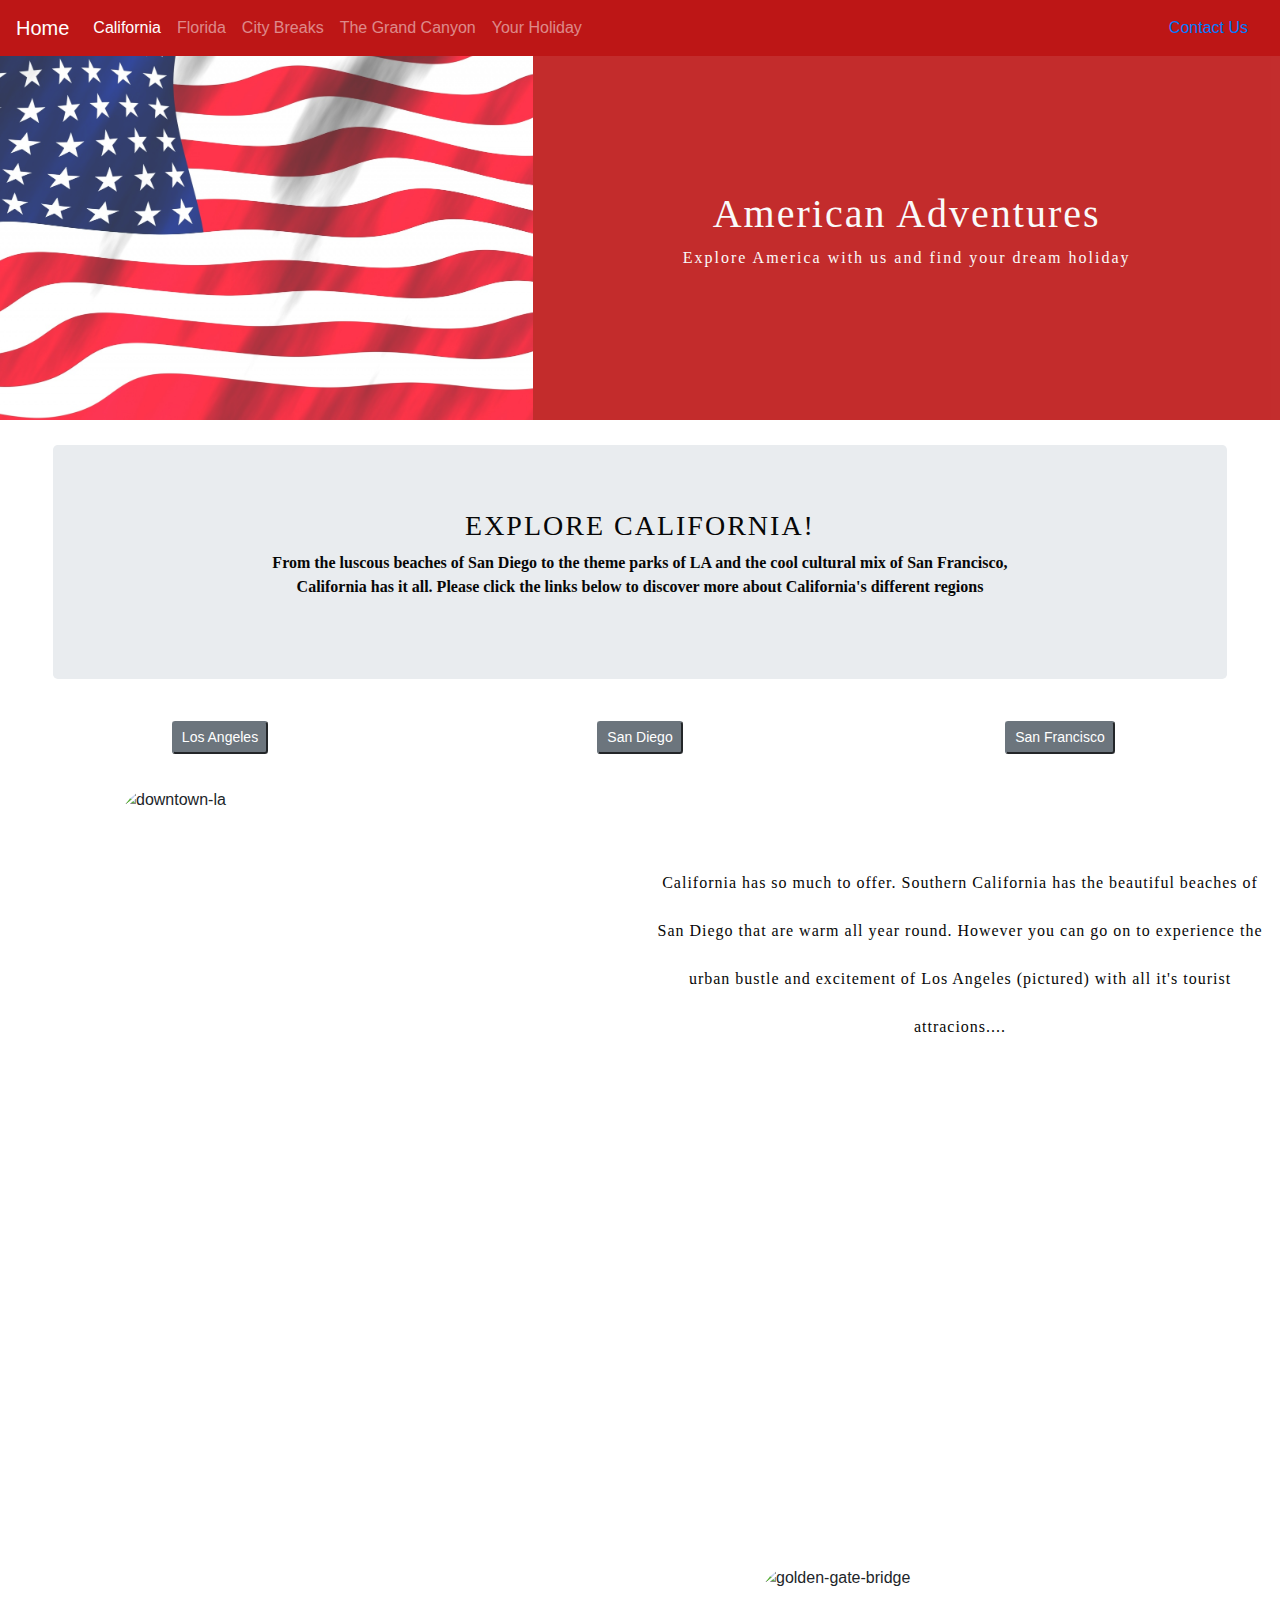
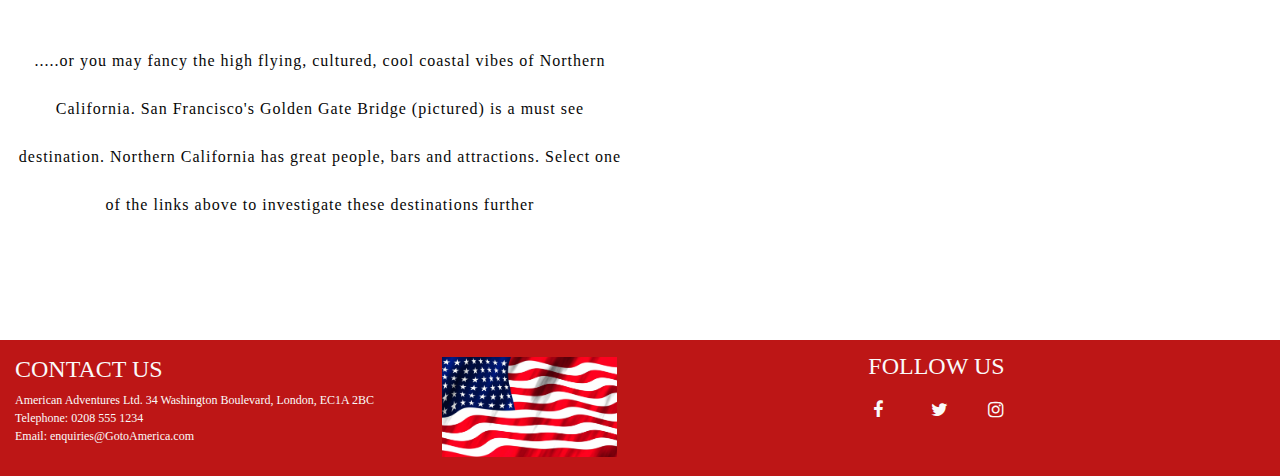
==== california.html @ dd645c2c "google maps rendered with california markers added" ====
<!DOCTYPE html>
<html lang="en">
<head>
    <meta charset="UTF-8">
    <meta name="viewport" content="width=device-width, initial-scale=1.0">
    <meta http-equiv="X-UA-Compatible" content="ie=edge">
    <link rel="stylesheet" href="assets/css/style.css" type="text/css" />
    <link rel="stylesheet" href="https://stackpath.bootstrapcdn.com/bootstrap/4.5.2/css/bootstrap.min.css" integrity="sha384-JcKb8q3iqJ61gNV9KGb8thSsNjpSL0n8PARn9HuZOnIxN0hoP+VmmDGMN5t9UJ0Z" crossorigin="anonymous">
    <link rel="stylesheet" href="https://stackpath.bootstrapcdn.com/font-awesome/4.7.0/css/font-awesome.min.css">
    <title>Come to America</title>
</head>
<body>
    <header class="container-fluid">
    <nav class="navbar navbar-expand-sm navbar-dark bg-nav fixed-top">
        <a class="navbar-brand" href="index.html">Home</a>
        <button class="navbar-toggler ml-auto" type="button" data-toggle="collapse" data-target="#navbarNav" aria-controls="navbarNav" aria-expanded="false" aria-label="Toggle navigation">
            <span class="navbar-toggler-icon"></span>
        </button>
    <div class="collapse navbar-collapse" id="navbarNav">
        <ul class="navbar-nav">
            <li class="nav-item active">
                <a class="nav-link" href="california.html">California<span class="sr-only">(current)</span></a>
            </li>
            <li class="nav-item">
                <a class="nav-link" href="florida.html">Florida</a>
            </li>
            <li class="nav-item">
                <a class="nav-link" href="city-breaks.html">City Breaks</a>
            </li>
            <li class="nav-item">
                <a class="nav-link" href="grand-canyon.html">The Grand Canyon</a>
            </li>
            <li class="nav-item">
                <a class="nav-link" href="your-holiday.html">Your Holiday</a>
            </li>
            <li class="nav-item">
                <a class="nav-link d-block d-sm-none" href="contact-us.html">Contact Us</a>
            </li>
        </ul>
    </div>
    <div>
        <a href="contact-us.html" class="nav-link d-none d-md-block">Contact Us</a>
    </div>
    </nav>
    <div class="row">
        <a href="index.html" class="col-sm-5 main-image"></a>
        <div class="col-sm-7 d-none d-sm-block title-text">
            <h1>American Adventures</h1>
            <p>Explore America with us and find your dream holiday</p>
        </div>
        <div class="col-sm-7 d-sm-none phone-text">
            <h3>American Adventures</h3>
            <p>Explore America with us and find your dream holiday</p>
        </div>
    </div>
    </header>
    <section class="wallpaper-destinations">
        <div class="container-fluid">
            <div class="row announcement">
                <div class="col-11 jumbotron banner-image">
                    <h3>Explore California!</h3>
                    <p>From the luscous beaches of San Diego to the theme parks of LA and the cool cultural mix of San Francisco,<br>
                    California has it all. Please click the links below to discover more about California's different regions
                    </p>
                </div>
            </div>
            <div id="horizontal-align" class="row btn-decoration">
                <div class="col-sm-4 media">
                    <button id="la" class="btn-sm btn-secondary mx-auto btn-edit">Los Angeles</button>
                </div>
                <div class="col-sm-4 media">
                    <button id="san-diego" class="btn-sm btn-secondary mx-auto">San Diego</button>
                </div>
                <div  class="col-sm-4 media">
                    <button id="san-francisco" class="btn-sm btn-secondary mx-auto">San Francisco</button>
                </div>
            </div>
            <div class="row">
                <div class="col-md-6">
                    <img id="row-1-image" class="query m-4 media mx-auto softened-borders" src="./assets/images/downtown-la.jpg" height="350" width="400" alt="downtown-la">
                </div>    
                <div class="row-1 col-md-6 lead-text">
                    <p id="row-1-text">California has so much to offer. Southern California has the beautiful beaches of San Diego that are warm all year round. However you can go on to experience the urban bustle and excitement of Los Angeles (pictured) with all it's tourist attracions....</p>
                </div> 
            </div>
            <div class="row barrier">
                <div class="col-md-6 offset-sm-3">
                    <div id="map"></div>
                </div>
            </div>    
            <div class="row">          
                <div class="col-md-6 lead-text">
                    <p id="row-2-text">.....or you may fancy the high flying, cultured, cool coastal vibes of Northern California. San Francisco's Golden Gate Bridge (pictured) is a must see destination. Northern California has great people, bars and attractions. Select one of the links above to investigate these destinations further</p>
                </div>   
                <div class="col-md-6">
                    <img id="row-2-image" class="query m-4 media mx-auto softened-borders" src="./assets/images/golden-gate.jpg" height="350" width="400" alt="golden-gate-bridge">
                </div>      
            </div> 
        </div>    
    </section>
    <footer class="container-fluid footer">
        <div class="row">
            <div class="col-sm-4 footer-text">
                <h4 class="text-uppercase">Contact Us</h4>
                <p class="inline-block">
                American Adventures Ltd.
                34 Washington Boulevard,
                London,
                EC1A 2BC
                <br>
                        Telephone: 0208 555 1234
                <br>
                Email: <a href="mailto:enquiries@GotoAmerica.com">enquiries@GotoAmerica.com</a>
                </p>
            </div>
            <div class="col-sm-4 footer-image">
                <img class="inline-block" src="./assets/images/american-flag.jpg" height="100" width="175" alt="American-flag">
            </div>
            <div class="col-sm-4">
                <h4 class="text-uppercase social-text">Follow Us</h4>
                <ul class="list-inline social-icons">
                    <li class="list-inline-item">
                        <a href="https://www.facebook.com" target="_blank">
                        <i class="fa fa-facebook" aria-hidden="true"><span class="sr-only">Facebook</span></i>
                        </a>
                    </li>
                    <li class="list-inline-item">
                        <a href="https://twitter.com" target="_blank">
                        <i class="fa fa-twitter" aria-hidden="true"><span class="sr-only">Twitter</span></i>
                        </a>
                    </li>
                    <li class="list-inline-item">
                        <a href="https://www.instagram.com" target="_blank">
                        <i class="fa fa-instagram" aria-hidden="true"><span class="sr-only">Instagram</span></i>
                        </a>
                    </li>
                </ul>    
            </div>
        </div>
    </footer>    
    <script src="https://ajax.googleapis.com/ajax/libs/jquery/3.2.1/jquery.min.js"></script>
    <script src="https://stackpath.bootstrapcdn.com/bootstrap/4.5.2/js/bootstrap.min.js" integrity="sha384-B4gt1jrGC7Jh4AgTPSdUtOBvfO8shuf57BaghqFfPlYxofvL8/KUEfYiJOMMV+rV" crossorigin="anonymous"></script>
    <script>
        function initMap() {
            var map = new google.maps.Map(document.getElementById("map"), {
                zoom: 5,
                center: {
                    lat: 36.7783,
                    lng: -119.4179
                }
            });

            var labels = "ABCDEFGHIJKLMNOPQRSTUVWXYZ";

            var locations = [ //LA//
                { lat: 33.8121, lng: -117.9190 },//downtown A//
                { lat: 34.0522, lng: -118.2437 },//disneyland B//
                { lat: 34.1381, lng: -118.3534 },//universal studios C//
                { lat: 34.0928, lng: -118.3287 },//hollywood D//
                { lat: 34.0099, lng: -118.4960 },//santa monica E//
                { lat: 33.9850, lng: -118.4695 },//venice beach F//
                { lat: 33.7701, lng: -118.1937 },//long beach G//

                //SAN DIEGO//
                { lat: 32.7353, lng: -117.1490 },//san diego zoo H//
                { lat: 32.7341, lng: -117.1446 },//balboa-park I//
                { lat: 32.7114, lng: -117.1599 },//gaslamp-quarter J// 
                { lat: 32.7707, lng: -117.2514 },//mission beach K//
                { lat: 32.7091, lng: -117.1709 },//seaport village L//
                //SAN FRANCISCO//
                { lat: 37.7749, lng: -122.4194},//downtown M//
                { lat: 37.8270, lng: -122.4230},//alcatraz N//
                { lat: 37.8199, lng: -122.4783},//golden gate bridge O//
                { lat: 37.801945, lng: -122.418892},//lombard street P//
                { lat: 37.8080, lng: -122.4177}//fishermans wharf Q//
            ];

            var markers = locations.map(function(location, i) {
                return new google.maps.Marker({
                    position: location,
                    label: labels[i % labels.length]
                });
            });

            var markerCluster = new MarkerClusterer(map, markers, {
            imagePath: "https://developers.google.com/maps/documentation/javascript/examples/markerclusterer/m"});
        }
    </script>
    <script src="https://developers.google.com/maps/documentation/javascript/examples/markerclusterer/markerclusterer.js"></script>
    <script defer src="https://maps.googleapis.com/maps/api/js?key=AIzaSyAJ6OOApHDmEaViLWpP6FkDE1xt4au-l_A&callback=initMap"></script>
    <script type="text/javascript" src="assets/js/california.js"></script>
</body>
</html>
---- assets/css/style.css ----
@import url('https://fonts.googleapis.com/css2?family=IBM+Plex+Sans:ital,wght@0,100;0,200;0,300;0,400;0,500;0,600;0,700;1,100;1,200;1,300;1,400;1,500;1,600;1,700&display=swap|Sacramento:400');

/******------Home page-------******/

.main-image {
    margin-top: 20px;
    background: url("../images/american-flag.jpg");
    opacity: 0.8;
    background-repeat: no-repeat;
    background-position: center;
    background-size: cover;
    min-height: 400px;
} 

.navbar {
    font-family: 'IBM Plex Sans' sans-serif; 
}

.bg-nav {
    background-color: rgb(189, 22, 22);
    z-index: 1;
    color: #fafafa;
}

.title-text {
    padding-top: 190px;
    font-family: 'Sacramento', cursive;
    text-align: center;
    letter-spacing: 2px;
    background-color: rgb(189, 22, 22);
    opacity: 0.9;
    color: #fafafa;
}
.phone-text {
    padding-top: 10px;
    font-family: 'Sacramento', cursive;
    letter-spacing: 2px;
    text-align: center;
    background-color: rgb(189, 22, 22);
    color: #fafafa;
}

.wallpaper, .wallpaper-destinations {
    background-image: url("../images/statue-of-liberty.jpg");
    background-repeat: no-repeat;
    background-position: center;
    background-size: cover;
    min-height: 1000px;
}

.wallpaper-destinations {
    background-image: url("../images/clear-skies.jpg")
}

.testimonial {
    margin-top: 75px;
    padding-bottom: 5px;
    text-align: center;
    font-family: 'Sacramento', cursive;
    font-weight: 700;
    color: #070707;
    text-transform: none;
    font-size: 14px;
    letter-spacing: 0;
}

.lead-text {
    text-align: center;
    font-family: 'Sacramento', cursive;
    color: #070707;
    font-weight: 500;
    letter-spacing: 1px;
    font-size: 16px;
    margin: auto;
    width: 50%;
    line-height: 3;
}

.btn-decoration {
    padding: 10px;
}

.btn-edit {
    border-radius: 25px;
    color: blue;
}

.softened-borders {
    border-radius: 35px;
}

.announcement {
    text-align: center;
    display: inline;
    font-family: 'Sacramento', cursive;
    color: #070707;
    font-weight: 700;
    padding: 0;
    margin: 0;
}  

.announcement h3 {
    letter-spacing: 2px;
    text-transform: uppercase;
}

.banner-image {
    background-image: url("../images/flight.jpg");
    background-repeat: no-repeat;
    background-size: cover;
    margin: 25px auto;
    min-height: 200px;
}

.hyperlink {
    text-decoration: none;
    color: black;
}

.page-title {
    text-align: center;
    font-weight: 600;
    color: #070707;
}

.barrier {
    padding-bottom: 20px; 
}

div#map {
    min-height: 360px;
    margin: 0 auto;  
    border-radius: 25px; 
}

/**---------Footer-------------*/

.footer {
    margin: 0;
    padding-left: 10px;
    min-height: 100px;
    background-color:  rgb(189, 22, 22);
    color: #fafafa;;
}

.footer-image {
    margin: 0 auto;
    padding-top: 17px;
}

.footer-text, .social-text {
    padding: 15px;
    font-family: 'Sacramento', cursive;
    font-weight: 400;
    color: #fafafa;
    text-align: left;
    max-width: 300px;
}

.footer-text p {
    padding: 0;
    font-size: 12px;
    text-align: left;
}

.footer-text p a {
    color:#fafafa;
}

.footer-text p a:hover {
    color: #050505;
}

.social-text {
    padding: 0px;
    padding-top: 12px;
}

.social-icons {
    padding-top: 1px;
}

.social-icons li {
    padding: 5px;
    margin-top: 5px;
}

.social-icons li a i {
    color: #fafafa;
    width: 35px;
    height: 35px;
    border-radius: 35px;
    font-size: 18px;
    text-align: left;
}

.social-icons li a i:hover {
    color: #050505;
}

/***-----media queries--------**/

@media (max-width: 992px) {
    .media {
        display: block;
    }

}

@media (max-width: 443px) {
    .query {
        height: 200px;
        width: 250px;
    }
}

@media (max-width: 575px) {
    #horizontal-align {
        flex-wrap: nowrap;
    }
}
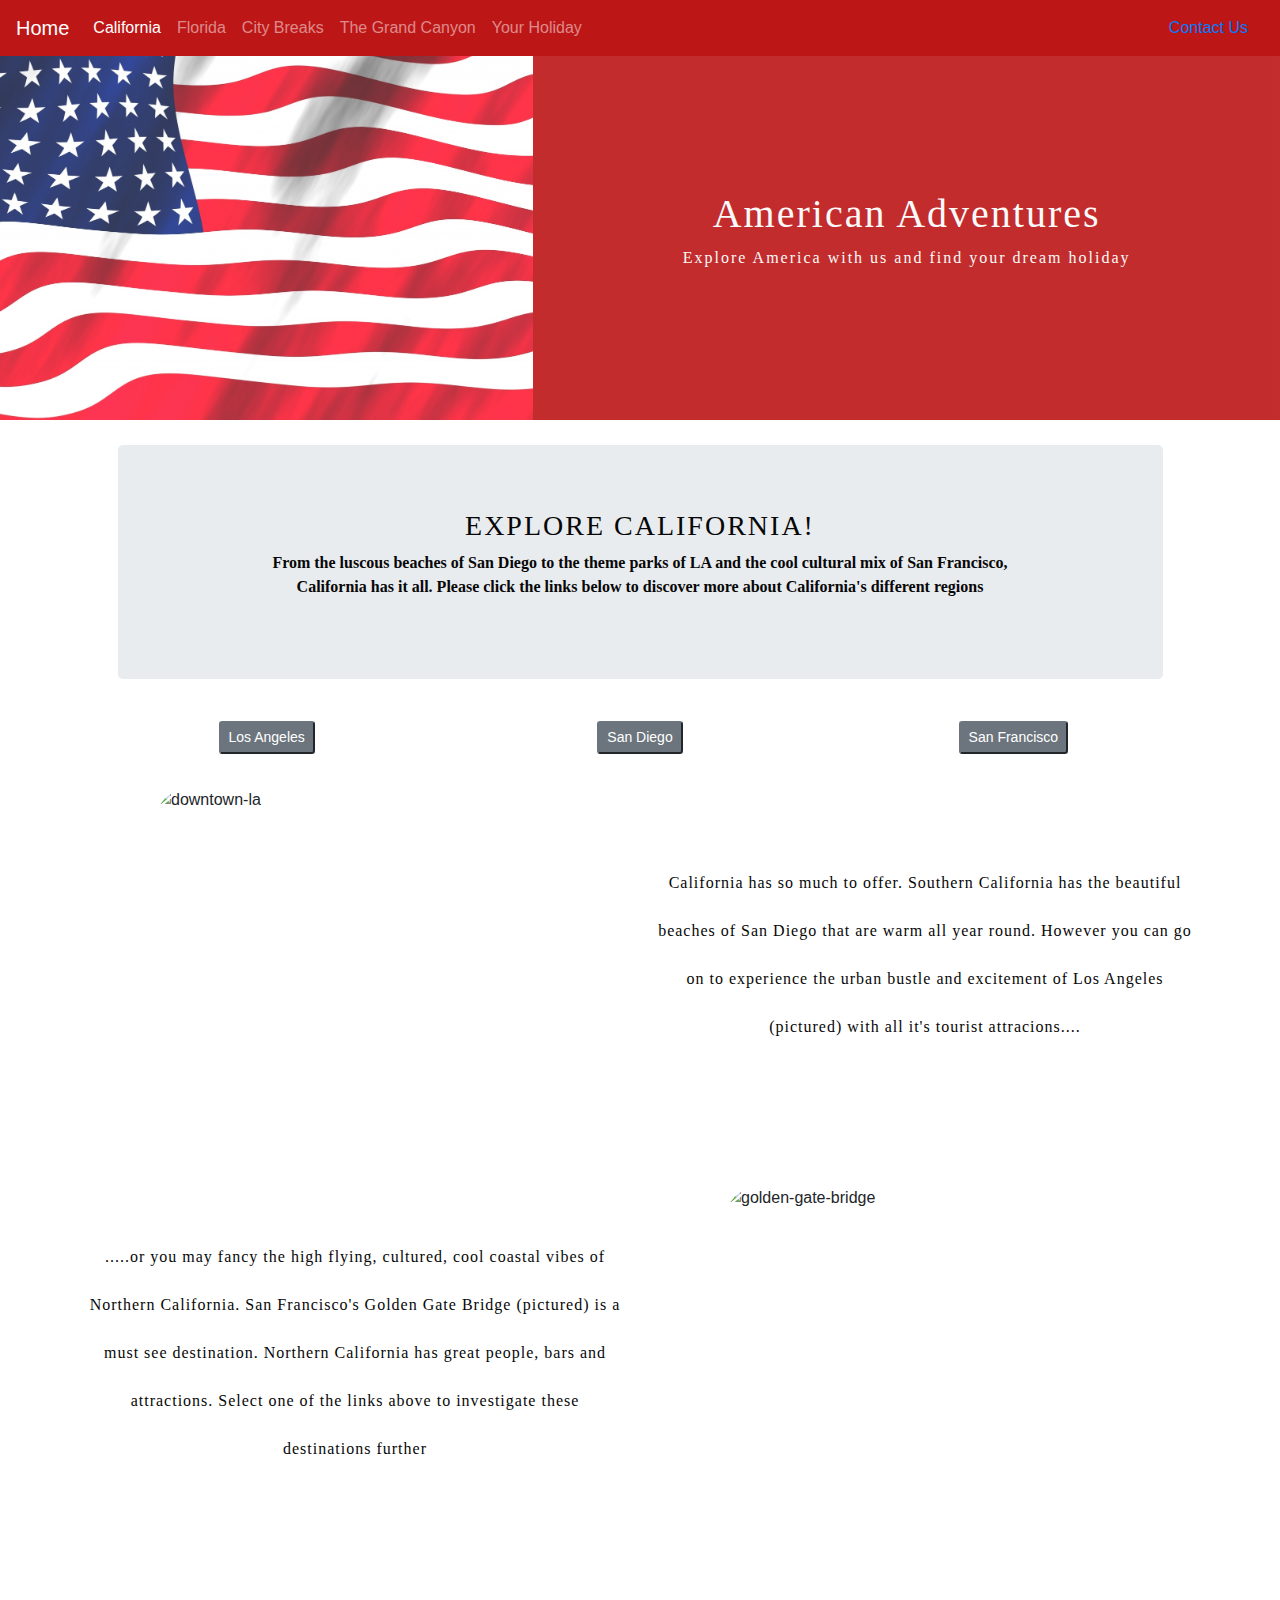
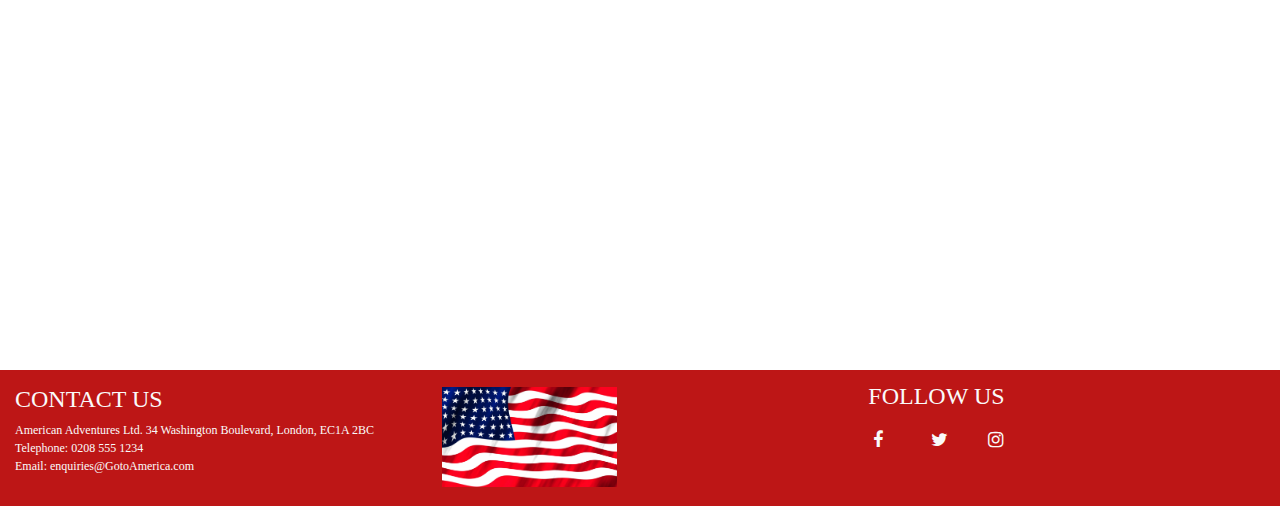
==== commit 700389b4: "google maps complete re-work to get marker annotations working" ====
--- a/california.html
+++ b/california.html
@@ -56,6 +56,7 @@
     </header>
     <section class="wallpaper-destinations">
         <div class="container-fluid">
+            <div class="container">
             <div class="row announcement">
                 <div class="col-11 jumbotron banner-image">
                     <h3>Explore California!</h3>
@@ -83,11 +84,6 @@
                     <p id="row-1-text">California has so much to offer. Southern California has the beautiful beaches of San Diego that are warm all year round. However you can go on to experience the urban bustle and excitement of Los Angeles (pictured) with all it's tourist attracions....</p>
                 </div> 
             </div>
-            <div class="row barrier">
-                <div class="col-md-6 offset-sm-3">
-                    <div id="map"></div>
-                </div>
-            </div>    
             <div class="row">          
                 <div class="col-md-6 lead-text">
                     <p id="row-2-text">.....or you may fancy the high flying, cultured, cool coastal vibes of Northern California. San Francisco's Golden Gate Bridge (pictured) is a must see destination. Northern California has great people, bars and attractions. Select one of the links above to investigate these destinations further</p>
@@ -95,6 +91,12 @@
                 <div class="col-md-6">
                     <img id="row-2-image" class="query m-4 media mx-auto softened-borders" src="./assets/images/golden-gate.jpg" height="350" width="400" alt="golden-gate-bridge">
                 </div>      
+            </div>
+            <div class="row barrier">
+                <div class="col">
+                    <div id="map"></div>
+                </div>
+            </div>    
             </div> 
         </div>    
     </section>
@@ -140,54 +142,9 @@
     </footer>    
     <script src="https://ajax.googleapis.com/ajax/libs/jquery/3.2.1/jquery.min.js"></script>
     <script src="https://stackpath.bootstrapcdn.com/bootstrap/4.5.2/js/bootstrap.min.js" integrity="sha384-B4gt1jrGC7Jh4AgTPSdUtOBvfO8shuf57BaghqFfPlYxofvL8/KUEfYiJOMMV+rV" crossorigin="anonymous"></script>
-    <script>
-        function initMap() {
-            var map = new google.maps.Map(document.getElementById("map"), {
-                zoom: 5,
-                center: {
-                    lat: 36.7783,
-                    lng: -119.4179
-                }
-            });
-
-            var labels = "ABCDEFGHIJKLMNOPQRSTUVWXYZ";
-
-            var locations = [ //LA//
-                { lat: 33.8121, lng: -117.9190 },//downtown A//
-                { lat: 34.0522, lng: -118.2437 },//disneyland B//
-                { lat: 34.1381, lng: -118.3534 },//universal studios C//
-                { lat: 34.0928, lng: -118.3287 },//hollywood D//
-                { lat: 34.0099, lng: -118.4960 },//santa monica E//
-                { lat: 33.9850, lng: -118.4695 },//venice beach F//
-                { lat: 33.7701, lng: -118.1937 },//long beach G//
-
-                //SAN DIEGO//
-                { lat: 32.7353, lng: -117.1490 },//san diego zoo H//
-                { lat: 32.7341, lng: -117.1446 },//balboa-park I//
-                { lat: 32.7114, lng: -117.1599 },//gaslamp-quarter J// 
-                { lat: 32.7707, lng: -117.2514 },//mission beach K//
-                { lat: 32.7091, lng: -117.1709 },//seaport village L//
-                //SAN FRANCISCO//
-                { lat: 37.7749, lng: -122.4194},//downtown M//
-                { lat: 37.8270, lng: -122.4230},//alcatraz N//
-                { lat: 37.8199, lng: -122.4783},//golden gate bridge O//
-                { lat: 37.801945, lng: -122.418892},//lombard street P//
-                { lat: 37.8080, lng: -122.4177}//fishermans wharf Q//
-            ];
-
-            var markers = locations.map(function(location, i) {
-                return new google.maps.Marker({
-                    position: location,
-                    label: labels[i % labels.length]
-                });
-            });
-
-            var markerCluster = new MarkerClusterer(map, markers, {
-            imagePath: "https://developers.google.com/maps/documentation/javascript/examples/markerclusterer/m"});
-        }
-    </script>
     <script src="https://developers.google.com/maps/documentation/javascript/examples/markerclusterer/markerclusterer.js"></script>
     <script defer src="https://maps.googleapis.com/maps/api/js?key=AIzaSyAJ6OOApHDmEaViLWpP6FkDE1xt4au-l_A&callback=initMap"></script>
     <script type="text/javascript" src="assets/js/california.js"></script>
+    <script type="text/javascript" src="assets/js/calimap.js"> </script>
 </body>
 </html>--- a/assets/css/style.css
+++ b/assets/css/style.css
@@ -124,7 +124,7 @@
 }
 
 .barrier {
-    padding-bottom: 20px; 
+    padding: 25px; 
 }
 
 div#map {
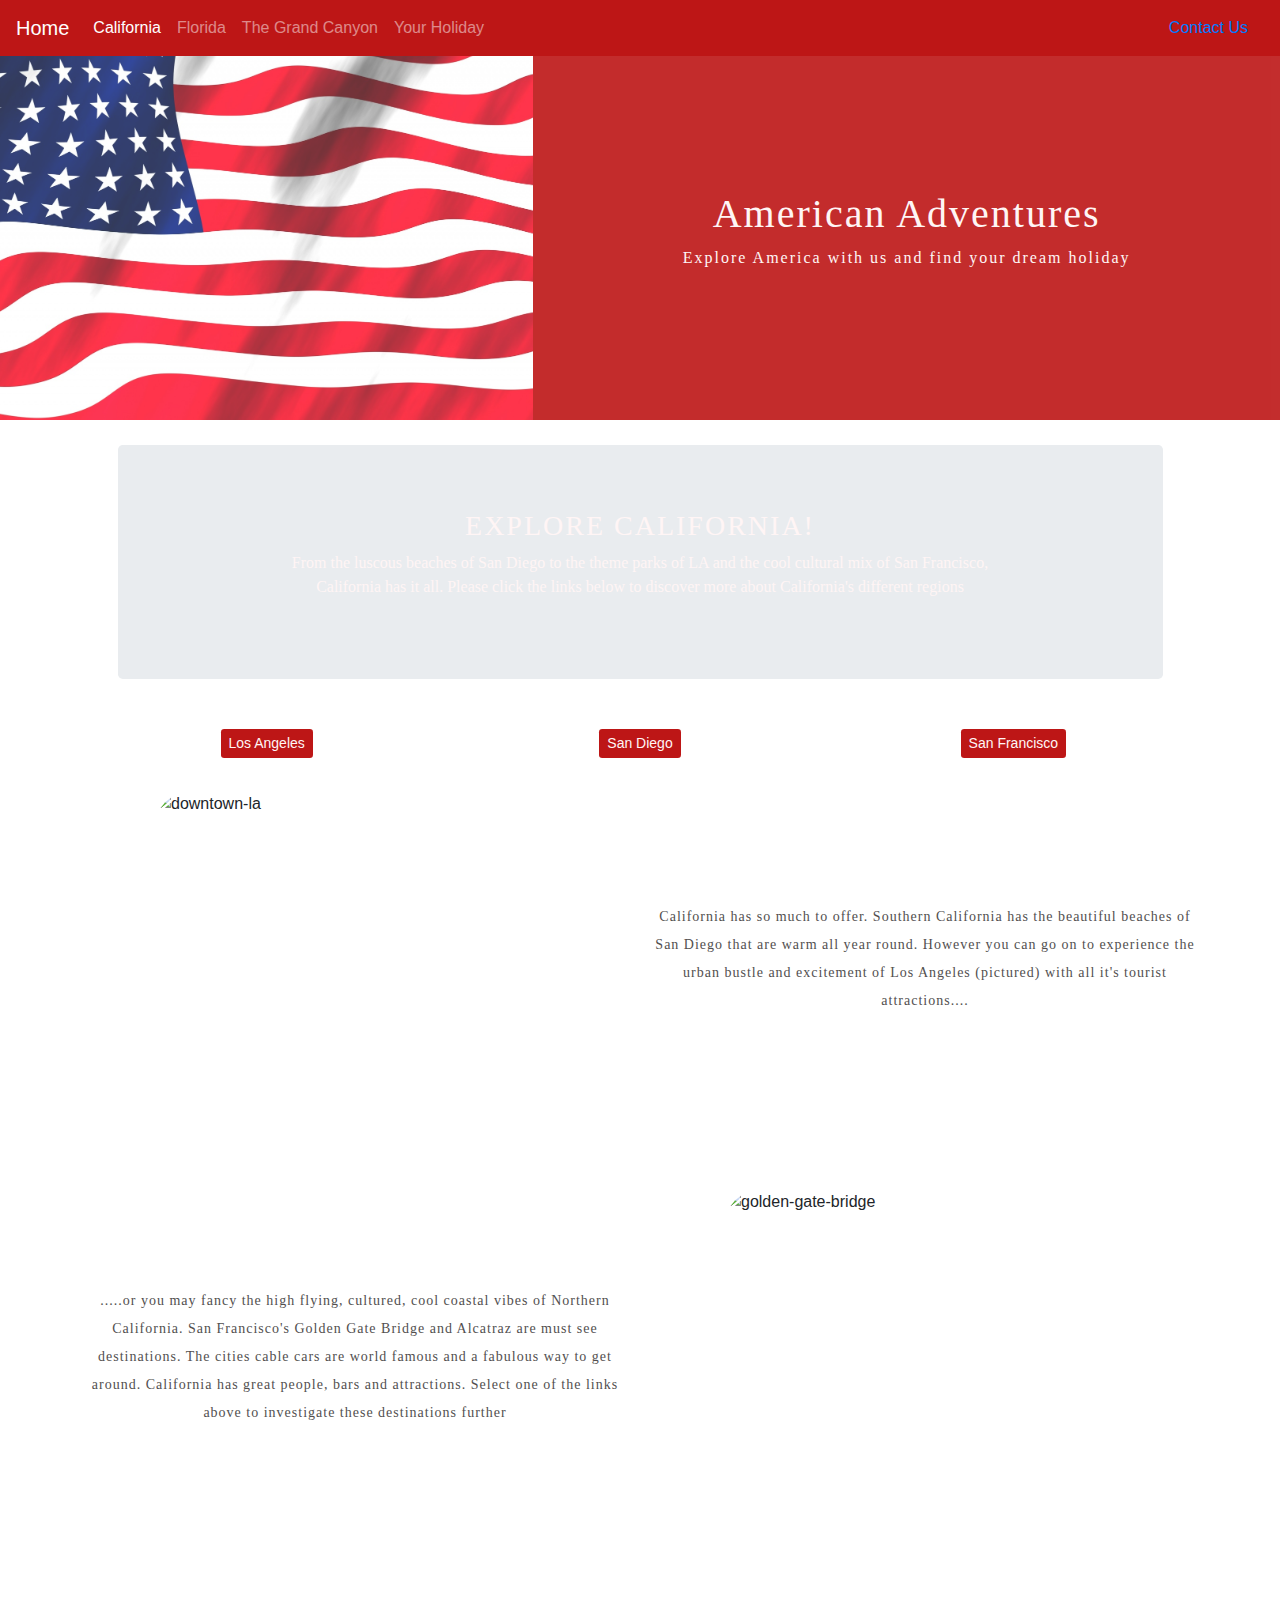
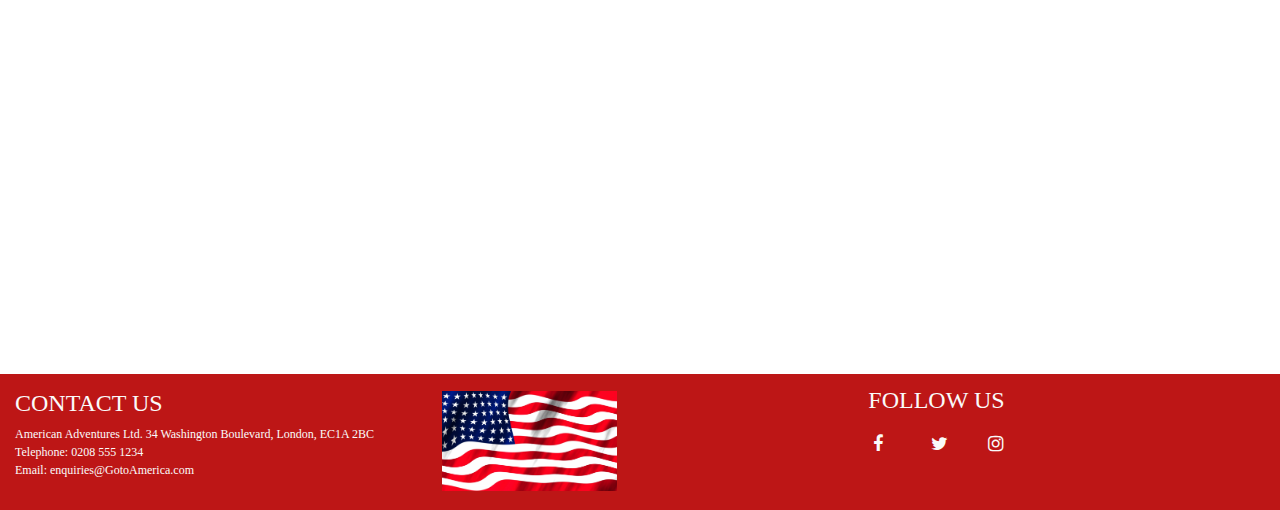
==== commit ed1decca: "form put in and buttons throughout the site css added" ====
--- a/california.html
+++ b/california.html
@@ -23,9 +23,6 @@
             </li>
             <li class="nav-item">
                 <a class="nav-link" href="florida.html">Florida</a>
-            </li>
-            <li class="nav-item">
-                <a class="nav-link" href="city-breaks.html">City Breaks</a>
             </li>
             <li class="nav-item">
                 <a class="nav-link" href="grand-canyon.html">The Grand Canyon</a>
@@ -67,29 +64,29 @@
             </div>
             <div id="horizontal-align" class="row btn-decoration">
                 <div class="col-sm-4 media">
-                    <button id="la" class="btn-sm btn-secondary mx-auto btn-edit">Los Angeles</button>
+                    <button id="la" class="btn-sm contact-us-btn mx-auto btn-edit">Los Angeles</button>
                 </div>
                 <div class="col-sm-4 media">
-                    <button id="san-diego" class="btn-sm btn-secondary mx-auto">San Diego</button>
+                    <button id="san-diego" class="btn-sm contact-us-btn mx-auto">San Diego</button>
                 </div>
                 <div  class="col-sm-4 media">
-                    <button id="san-francisco" class="btn-sm btn-secondary mx-auto">San Francisco</button>
+                    <button id="san-francisco" class="btn-sm contact-us-btn mx-auto">San Francisco</button>
                 </div>
             </div>
             <div class="row">
-                <div class="col-md-6">
+                <div class="col-lg-6">
                     <img id="row-1-image" class="query m-4 media mx-auto softened-borders" src="./assets/images/downtown-la.jpg" height="350" width="400" alt="downtown-la">
                 </div>    
-                <div class="row-1 col-md-6 lead-text">
-                    <p id="row-1-text">California has so much to offer. Southern California has the beautiful beaches of San Diego that are warm all year round. However you can go on to experience the urban bustle and excitement of Los Angeles (pictured) with all it's tourist attracions....</p>
+                <div class="row-1 col-lg-6 lead-text">
+                    <p id="row-1-text">California has so much to offer. Southern California has the beautiful beaches of San Diego that are warm all year round. However you can go on to experience the urban bustle and excitement of Los Angeles (pictured) with all it's tourist attractions....</p>
                 </div> 
             </div>
             <div class="row">          
-                <div class="col-md-6 lead-text">
-                    <p id="row-2-text">.....or you may fancy the high flying, cultured, cool coastal vibes of Northern California. San Francisco's Golden Gate Bridge (pictured) is a must see destination. Northern California has great people, bars and attractions. Select one of the links above to investigate these destinations further</p>
+                <div class="col-lg-6 lead-text">
+                    <p id="row-2-text">.....or you may fancy the high flying, cultured, cool coastal vibes of Northern California. San Francisco's Golden Gate Bridge and Alcatraz are must see destinations. The cities cable cars are world famous and a fabulous way to get around. California has great people, bars and attractions. Select one of the links above to investigate these destinations further</p>
                 </div>   
-                <div class="col-md-6">
-                    <img id="row-2-image" class="query m-4 media mx-auto softened-borders" src="./assets/images/golden-gate.jpg" height="350" width="400" alt="golden-gate-bridge">
+                <div class="col-lg-6">
+                    <img id="row-2-image" class="query m-4 media mx-auto softened-borders" src="./assets/images/cable-car.png" height="350" width="400" alt="golden-gate-bridge">
                 </div>      
             </div>
             <div class="row barrier">
--- a/assets/css/style.css
+++ b/assets/css/style.css
@@ -29,7 +29,7 @@
     letter-spacing: 2px;
     background-color: rgb(189, 22, 22);
     opacity: 0.9;
-    color: #fafafa;
+    color: #fff5f5;
 }
 .phone-text {
     padding-top: 10px;
@@ -37,7 +37,7 @@
     letter-spacing: 2px;
     text-align: center;
     background-color: rgb(189, 22, 22);
-    color: #fafafa;
+    color: #fff5f5;
 }
 
 .wallpaper, .wallpaper-destinations {
@@ -58,7 +58,7 @@
     text-align: center;
     font-family: 'Sacramento', cursive;
     font-weight: 700;
-    color: #070707;
+    color: #1a1919;
     text-transform: none;
     font-size: 14px;
     letter-spacing: 0;
@@ -67,13 +67,13 @@
 .lead-text {
     text-align: center;
     font-family: 'Sacramento', cursive;
-    color: #070707;
+    color: #524f4f;
     font-weight: 500;
     letter-spacing: 1px;
-    font-size: 16px;
+    font-size: 14px;
     margin: auto;
     width: 50%;
-    line-height: 3;
+    line-height: 2;
 }
 
 .btn-decoration {
@@ -93,8 +93,8 @@
     text-align: center;
     display: inline;
     font-family: 'Sacramento', cursive;
-    color: #070707;
-    font-weight: 700;
+    color: #fff5f5;
+    font-weight: 500;
     padding: 0;
     margin: 0;
 }  
@@ -105,7 +105,7 @@
 }
 
 .banner-image {
-    background-image: url("../images/flight.jpg");
+    background-image: url("../images/jumbotron.png");
     background-repeat: no-repeat;
     background-size: cover;
     margin: 25px auto;
@@ -119,8 +119,11 @@
 
 .page-title {
     text-align: center;
+    font-family: 'Sacramento', cursive;
     font-weight: 600;
-    color: #070707;
+    padding: 20px;
+    text-transform: uppercase;
+    color: #1a1919;
 }
 
 .barrier {
@@ -131,6 +134,29 @@
     min-height: 360px;
     margin: 0 auto;  
     border-radius: 25px; 
+}
+
+.contact-us {
+    padding: 30px;
+    text-align: center;
+    font-family: 'Sacramento', cursive;
+    font-weight: 600;
+    color: #1a1919;
+}
+
+.contact-us-bg {
+    background-color: rgb(189, 22, 22);
+}
+
+.contact-us-btn {
+    background-color: rgb(189, 22, 22);
+    border:  rgb(189, 22, 22);
+    color: #fff5f5;
+    margin-top: 8px;
+}
+
+.contact-us-height {
+    min-height: 150px;
 }
 
 /**---------Footer-------------*/
@@ -205,6 +231,9 @@
         display: block;
     }
 
+    .testimonial {
+        margin-top: 10px;
+    }
 }
 
 @media (max-width: 443px) {
@@ -219,3 +248,5 @@
         flex-wrap: nowrap;
     }
 }
+
+
